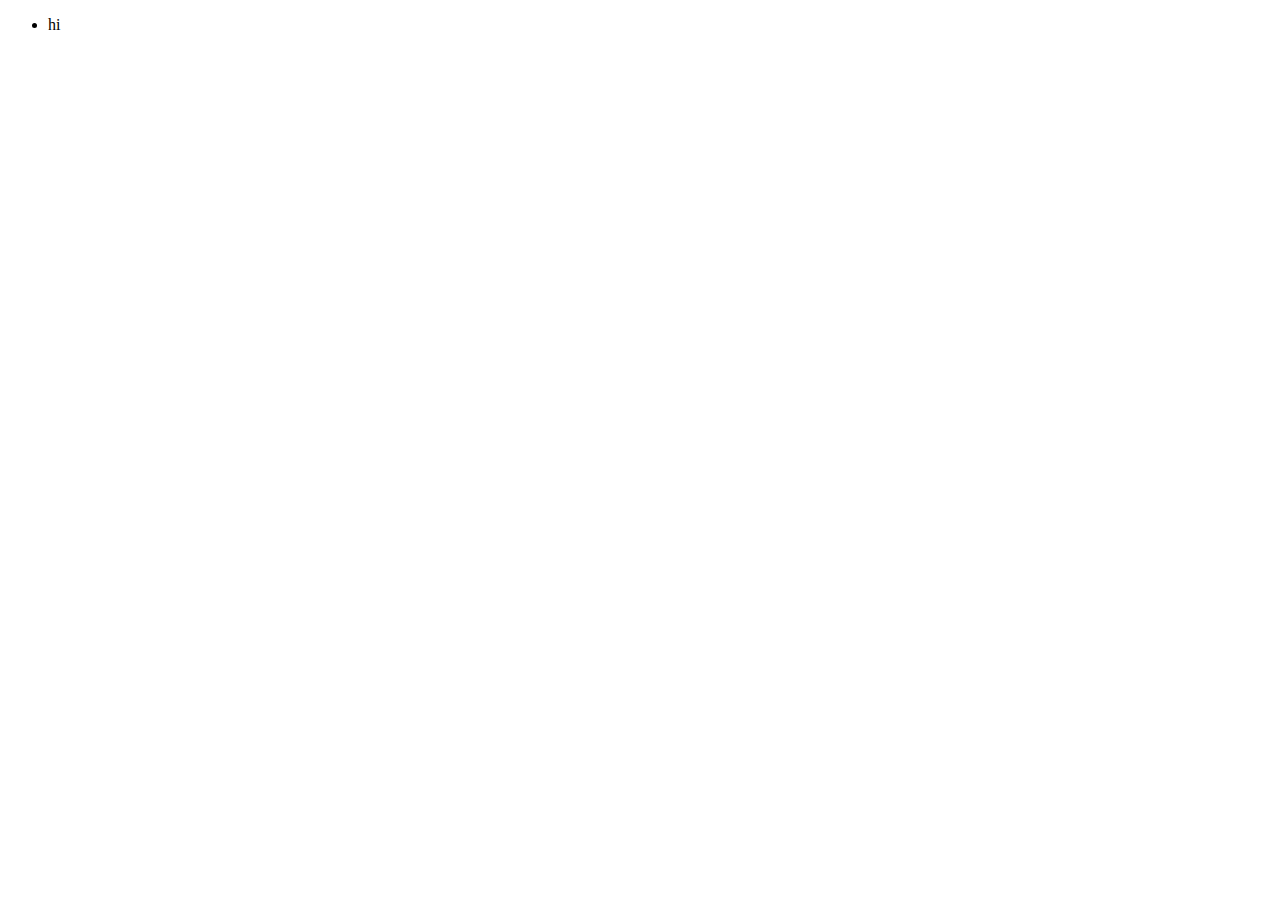
==== exe/index.html @ ba4c659c "exe" ====
<!DOCTYPE html>
<html lang="en">
<head>
    <meta charset="UTF-8">
    <meta name="viewport" content="width=device-width, initial-scale=1.0">
    <title>excel</title>
</head>
<body>
    <header>

    </header>
    <main>
        <ul>
            <li>hi</li>
        </ul>
    </main>
    <footer>
        
    </footer>
</body>
</html>
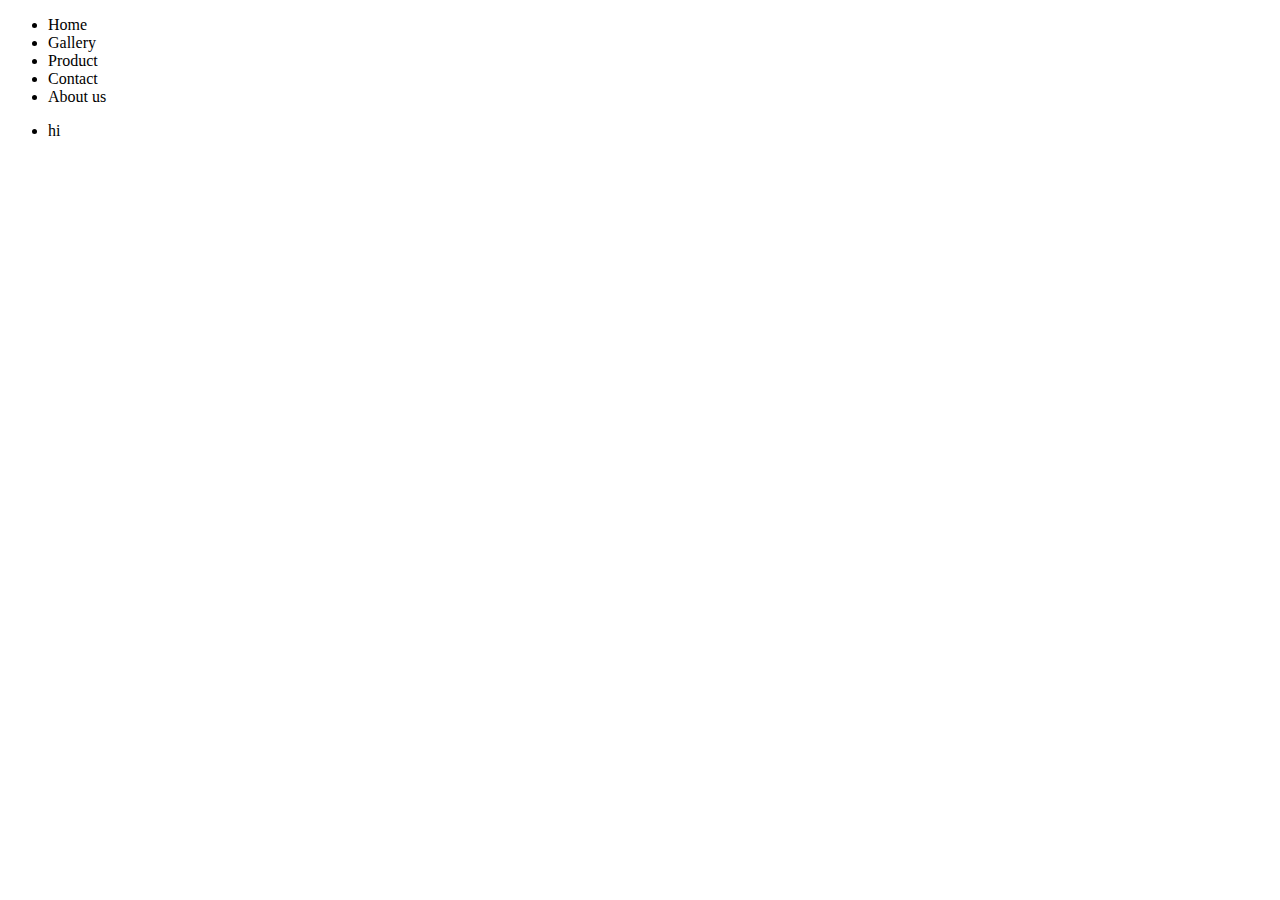
==== commit ad8010e7: "Nav" ====
--- a/exe/index.html
+++ b/exe/index.html
@@ -7,7 +7,15 @@
 </head>
 <body>
     <header>
-
+    <nav>
+        <ul>
+            <li>Home</li>
+            <li>Gallery</li>
+            <li>Product</li>
+            <li>Contact</li>
+            <li>About us</li>
+        </ul>
+    </nav>
     </header>
     <main>
         <ul>
@@ -15,7 +23,7 @@
         </ul>
     </main>
     <footer>
-        
+
     </footer>
 </body>
 </html>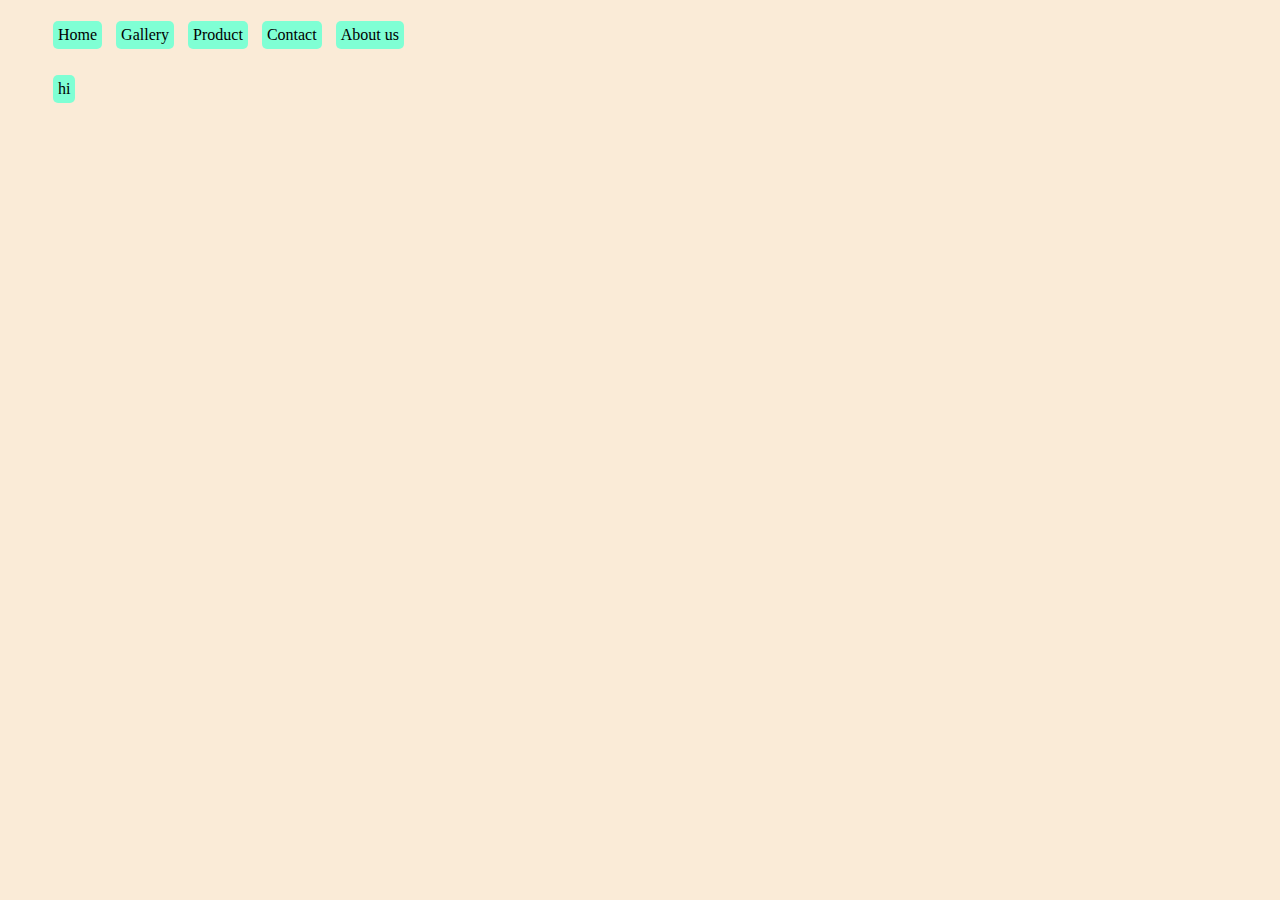
==== commit 585d5323: "rest of Style of nav" ====
--- a/exe/index.html
+++ b/exe/index.html
@@ -3,6 +3,7 @@
 <head>
     <meta charset="UTF-8">
     <meta name="viewport" content="width=device-width, initial-scale=1.0">
+    <link rel="stylesheet" href="style1.css">
     <title>excel</title>
 </head>
 <body>
--- a/exe/style1.css
+++ b/exe/style1.css
@@ -0,0 +1,14 @@
+*{
+    font-family: 'Times New Roman', Times, serif;
+    background-color: antiquewhite;
+    color:black;
+}
+
+li{
+    display: inline-block;
+    background-color: aquamarine;
+    list-style: none;
+    margin: 5px;
+    padding: 5px;
+    border-radius: 5px;
+}